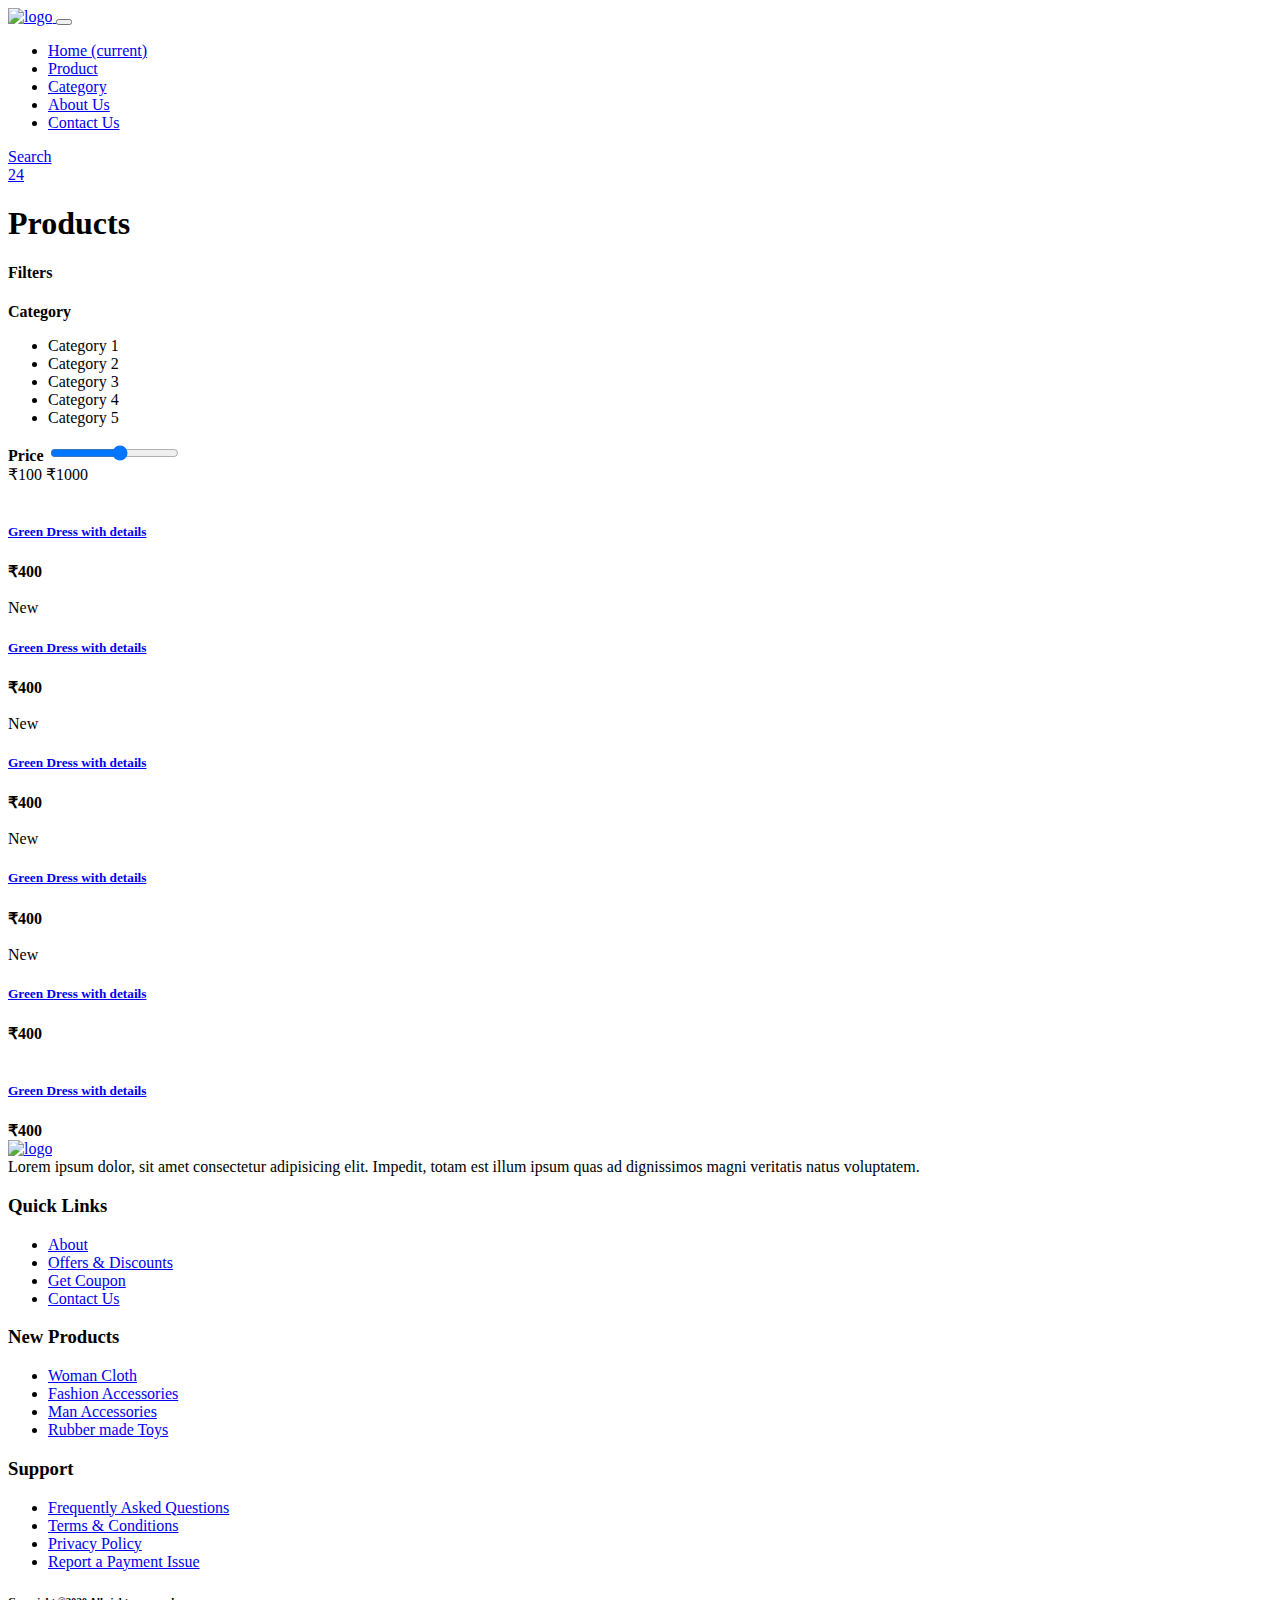
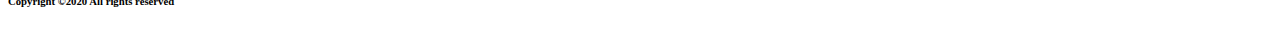
==== product.html @ 135ed150 "updated code" ====
<!doctype html>
<html lang="en">

<head>
    <!-- Required meta tags -->
    <meta charset="utf-8">
    <meta name="viewport" content="width=device-width, initial-scale=1, shrink-to-fit=no">
    <!-- style.css For Custom Styling -->
    <link rel="stylesheet" href="assets/css/style.css">
    <!-- Bootstrap CSS -->
    <link rel="stylesheet" href="https://cdn.jsdelivr.net/npm/bootstrap@4.5.3/dist/css/bootstrap.min.css"
        integrity="sha384-TX8t27EcRE3e/ihU7zmQxVncDAy5uIKz4rEkgIXeMed4M0jlfIDPvg6uqKI2xXr2" crossorigin="anonymous">
    <!-- fontawesome cdn For Icons -->
    <link rel="stylesheet" href="https://cdnjs.cloudflare.com/ajax/libs/font-awesome/5.10.0/css/all.min.css"
        integrity="sha512-PgQMlq+nqFLV4ylk1gwUOgm6CtIIXkKwaIHp/PAIWHzig/lKZSEGKEysh0TCVbHJXCLN7WetD8TFecIky75ZfQ=="
        crossorigin="anonymous" referrerpolicy="no-referrer" />
    <title>E-Commerce</title>
</head>

<body id="top">
    <!-- ==============header menu section starts here============== -->
    <section class="header_menu" id="header_menu">
        <div class="container-fluid px-0 shadow">
            <nav class="navbar navbar-expand-lg navbar-light bg-light py-3 ">
                <a class="navbar-brand pl-5 pl-small-0" href="index.html">
                    <img src="assets/images/logo.png" class="img img-fluid" width="120px" alt="logo">
                </a>
                <button class="navbar-toggler" type="button" data-toggle="collapse"
                    data-target="#navbarSupportedContent" aria-controls="navbarSupportedContent" aria-expanded="false"
                    aria-label="Toggle navigation">
                    <span class="navbar-toggler-icon"></span>
                </button>
                <div class="collapse navbar-collapse" id="navbarSupportedContent">
                    <ul class="navbar-nav mx-auto">
                        <li class="nav-item active">
                            <a class="nav-link" href="index.html">Home <span class="sr-only">(current)</span></a>
                        </li>
                        <li class="nav-item">
                            <a class="nav-link" href="product.html">Product</a>
                        </li>
                        <li class="nav-item">
                            <a class="nav-link" href="category.html">Category</a>
                        </li>
                        <li class="nav-item">
                            <a class="nav-link" href="about.html">About Us</a>
                        </li>
                        <li class="nav-item">
                            <a class="nav-link" href="contact.html">Contact Us</a>
                        </li>
                        <!-- <li class="nav-item dropdown">
<a class="nav-link dropdown-toggle" href="#" id="navbarDropdown"
role="button" data-toggle="dropdown"
aria-haspopup="true" aria-expanded="false">
Dropdown
</a>
<div class="dropdown-menu" aria-labelledby="navbarDropdown">
<a class="dropdown-item" href="#">Action</a>
<a class="dropdown-item" href="#">Another action</a>
<div class="dropdown-divider"></div>
<a class="dropdown-item" href="#">Something else here</a>
</div>
</li> -->
                    </ul>
                    <div class="search mr-3">
                        <a href="search.html" class="btn btn-sm btn-outline-primary">
                            Search
                        </a>
                    </div>
                    <div class="cart">
                        <a href="cart.html">
                            <i class="fas fa-shopping-cart fa-2x"></i>
                            <span class="badge badge-pill badge-primary">24</span>
                        </a>
                    </div>
                </div>
            </nav>
        </div>
    </section>
    <!-- ==============header menu section ends here============== -->

    <section class="products py-5 my-5" id="products">
        <div class="container ">
            <div class="section_title text-center mb-5">
                <h1 class="text-capitalize">Products</h1>
            </div>
            <div class="row">
                <div class="col-md-3 border-right mb-small-5">
                    <h4 class="mb-5 border-bottom">Filters</h4>
                    <div class="mb-5">
                        <label><b>Category</b></label>
                        <ul class="list-group">
                            <li class="list-group-item">Category 1</li>
                            <li class="list-group-item">Category 2</li>
                            <li class="list-group-item">Category 3</li>
                            <li class="list-group-item">Category 4</li>
                            <li class="list-group-item">Category 5</li>
                        </ul>
                    </div>
                    <div>
                        <form>
                            <div class="form-group">
                                <label><b>Price</b></label>
                                <input type="range" min="100" max="1000" step="100" class="form-control-range">
                            </div>
                        </form>
                        <div class="d-flex justify-content-between">
                            <label>₹100</label>
                            <label>₹1000</label>
                        </div>
                    </div>
                </div>
                <div class="col-md-9">
                    <div class="row mb-5">
                        <div class="col-md-4 col-12">
                            <div class="single_product shadow text-center p-1">
                                <div class="product_img">
                                    <a href="product_detail.html"><img src="assets/images/product1.png"
                                            class="img img-fluid" alt=""></a>
                                </div>
                                <div class="product-caption my-3">
                                    <div class="product-ratting">
                                        <i class="fas fa-star"></i>
                                        <i class="fas fa-star"></i>
                                        <i class="fas fa-star"></i>
                                        <i class="far fa-star"></i>
                                        <i class="far fa-star"></i>
                                    </div>
                                    <h5><a href="product_detail.html">Green Dress with
                                            details</a></h5>
                                    <div class="price">
                                        <b><span class="mr-1">₹</span><span>400</span></b>
                                    </div>
                                </div>
                            </div>
                        </div>
                        <div class="col-md-4 col-12">
                            <div class="single_product shadow text-center p-1 mt-small-5
                mb-small-5">
                                <div class="product_img">
                                    <a href="product_detail.html"><img src="assets/images/product2.png"
                                            class="img img-fluid" alt=""></a>
                                    <div class="new_product">
                                        <span class="badge py-2 px-3 badge-pill
badge-danger">New</span>
                                    </div>
                                </div>
                                <div class="product-caption my-3">
                                    <div class="product-ratting">
                                        <i class="fas fa-star"></i>
                                        <i class="fas fa-star"></i>
                                        <i class="fas fa-star"></i>
                                        <i class="far fa-star"></i>
                                        <i class="far fa-star"></i>
                                    </div>
                                    <h5><a href="product_detail.html">Green Dress with
                                            details</a></h5>
                                    <div class="price">
                                        <b><span class="mr-1">₹</span><span>400</span></b>
                                    </div>
                                </div>
                            </div>
                        </div>
                        <div class="col-md-4 col-12">
                            <div class="single_product shadow text-center p-1">
                                <div class="product_img">
                                    <a href="product_detail.html"><img src="assets/images/product3.png"
                                            class="img img-fluid" alt=""></a>
                                    <div class="new_product">
                                        <span class="badge py-2 px-3 badge-pill
badge-danger">New</span>
                                    </div>
                                </div>
                                <div class="product-caption my-3">
                                    <div class="product-ratting">
                                        <i class="fas fa-star"></i>
                                        <i class="fas fa-star"></i>
                                        <i class="fas fa-star"></i>
                                        <i class="far fa-star"></i>
                                        <i class="far fa-star"></i>
                                    </div>
                                    <h5><a href="product_detail.html">Green Dress with
                                            details</a></h5>
                                    <div class="price">
                                        <b><span class="mr-1">₹</span><span>400</span></b>
                                    </div>
                                </div>
                            </div>
                        </div>
                    </div>
                    <div class="row">
                        <div class="col-md-4 col-12">
                            <div class="single_product shadow text-center p-1">
                                <div class="product_img">
                                    <a href="product_detail.html"><img src="assets/images/product3.png"
                                            class="img img-fluid" alt=""></a>
                                    <div class="new_product">
                                        <span class="badge py-2 px-3 badge-pill
badge-danger">New</span>
                                    </div>
                                </div>
                                <div class="product-caption my-3">
                                    <div class="product-ratting">
                                        <i class="fas fa-star"></i>
                                        <i class="fas fa-star"></i>
                                        <i class="fas fa-star"></i>
                                        <i class="far fa-star"></i>
                                        <i class="far fa-star"></i>
                                    </div>
                                    <h5><a href="product_detail.html">Green Dress with
                                            details</a></h5>
                                    <div class="price">
                                        <b><span class="mr-1">₹</span><span>400</span></b>
                                    </div>
                                </div>
                            </div>
                        </div>
                        <div class="col-md-4 col-12">
                            <div class="single_product shadow text-center p-1 mt-small-5
mb-small-5">
                                <div class="product_img">
                                    <a href="product_detail.html"><img src="assets/images/product2.png"
                                            class="img img-fluid" alt=""></a>
                                    <div class="new_product">
                                        <span class="badge py-2 px-3 badge-pill
badge-danger">New</span>
                                    </div>
                                </div>
                                <div class="product-caption my-3">
                                    <div class="product-ratting">
                                        <i class="fas fa-star"></i>
                                        <i class="fas fa-star"></i>
                                        <i class="fas fa-star"></i>
                                        <i class="far fa-star"></i>
                                        <i class="far fa-star"></i>
                                    </div>
                                    <h5><a href="product_detail.html">Green Dress with
                                            details</a></h5>
                                    <div class="price">
                                        <b><span class="mr-1">₹</span><span>400</span></b>
                                    </div>
                                </div>
                            </div>
                        </div>
                        <div class="col-md-4 col-12">
                            <div class="single_product shadow text-center p-1">
                                <div class="product_img">
                                    <a href="product_detail.html"><img src="assets/images/product1.png"
                                            class="img img-fluid" alt=""></a>
                                </div>
                                <div class="product-caption my-3">
                                    <div class="product-ratting">
                                        <i class="fas fa-star"></i>
                                        <i class="fas fa-star"></i>
                                        <i class="fas fa-star"></i>
                                        <i class="far fa-star"></i>
                                        <i class="far fa-star"></i>
                                    </div>
                                    <h5><a href="product_detail.html">Green Dress with
                                            details</a></h5>
                                    <div class="price">
                                        <b><span class="mr-1">₹</span><span>400</span></b>
                                    </div>
                                </div>
                            </div>
                        </div>
                    </div>
                </div>
            </div>
        </div>
    </section>
    <!-- ==============product ends here============== -->

    <!-- ==============footer starts here============== -->
    <section class="footer_section pt-5 pb-2" id="footer_section">
        <footer>
            <div class="container-fluid">
                <div class="row">
                    <div class="col-md-3 col-6 pl-5 pl-small-15">
                        <div class="footer_title">
                            <a href="index.html"><img src="assets/images/logo.png" width="150px" class="img img-fluid"
                                    alt="logo"></a>
                        </div>
                        <div>
                            Lorem ipsum dolor, sit amet consectetur adipisicing elit. Impedit, totam est
                            illum ipsum quas ad
                            dignissimos magni veritatis natus voluptatem.
                        </div>
                    </div>
                    <div class="col-md-3 col-6">
                        <div class="footer_title pt-3 mb-3">
                            <h3>Quick Links</h3>
                        </div>
                        <div class="footer_links">
                            <ul>
                                <li><a href="about.html">About</a></li>
                                <li><a href="javascript:;">Offers & Discounts</a></li>
                                <li><a href="javascript:;">Get Coupon</a></li>
                                <li><a href="contact.html">Contact Us</a></li>
                            </ul>
                        </div>
                    </div>
                    <div class="col-md-3 col-6">
                        <div class="footer_title pt-3 mb-3">
                            <h3>New Products</h3>
                        </div>
                        <div class="footer_links">
                            <ul>
                                <li><a href="javascript:;">Woman Cloth</a></li>
                                <li><a href="javascript:;">Fashion Accessories</a></li>
                                <li><a href="javascript:;">Man Accessories</a></li>
                                <li><a href="javascript:;">Rubber made Toys</a></li>
                            </ul>
                        </div>
                    </div>
                    <div class="col-md-3 col-6">
                        <div class="footer_title pt-3 mb-3">
                            <h3>Support</h3>
                        </div>
                        <div class="footer_links">
                            <ul>
                                <li><a href="javascript:;">Frequently Asked Questions</a></li>
                                <li><a href="javascript:;">Terms & Conditions</a></li>
                                <li><a href="javascript:;">Privacy Policy</a></li>
                                <li><a href="javascript:;">Report a Payment Issue</a></li>
                            </ul>
                        </div>
                    </div>
                </div>
            </div>
            <div class="border-top">
                <h6 class="text-center mt-3">Copyright ©2020 All rights reserved
                </h6>
            </div>
        </footer>
    </section>
    <div class="backtop">
        <a id="button" href="#top" class="btn btn-lg btn-outline-danger" role="button">
            <i class="fas fa-chevron-up text-dark"></i>
        </a>
    </div>
    <!-- ==============footer ends here============== -->
    <!-- Optional JavaScript -->
    <!-- jQuery first, then Popper.js, then Bootstrap JS -->
    <script src="https://code.jquery.com/jquery-3.5.1.slim.min.js"
        integrity="sha384-DfXdz2htPH0lsSSs5nCTpuj/zy4C+OGpamoFVy38MVBnE+IbbVYUew+OrCXaRkfj"
        crossorigin="anonymous"></script>
    <script src="https://cdn.jsdelivr.net/npm/popper.js@1.16.1/dist/umd/popper.min.js"
        integrity="sha384-9/reFTGAW83EW2RDu2S0VKaIzap3H66lZH81PoYlFhbGU+6BZp6G7niu735Sk7lN"
        crossorigin="anonymous"></script>
    <script src="https://cdn.jsdelivr.net/npm/bootstrap@4.5.3/dist/js/bootstrap.min.js"
        integrity="sha384-w1Q4orYjBQndcko6MimVbzY0tgp4pWB4lZ7lr30WKz0vr/aWKhXdBNmNb5D92v7s"
        crossorigin="anonymous"></script>
</body>

</html>
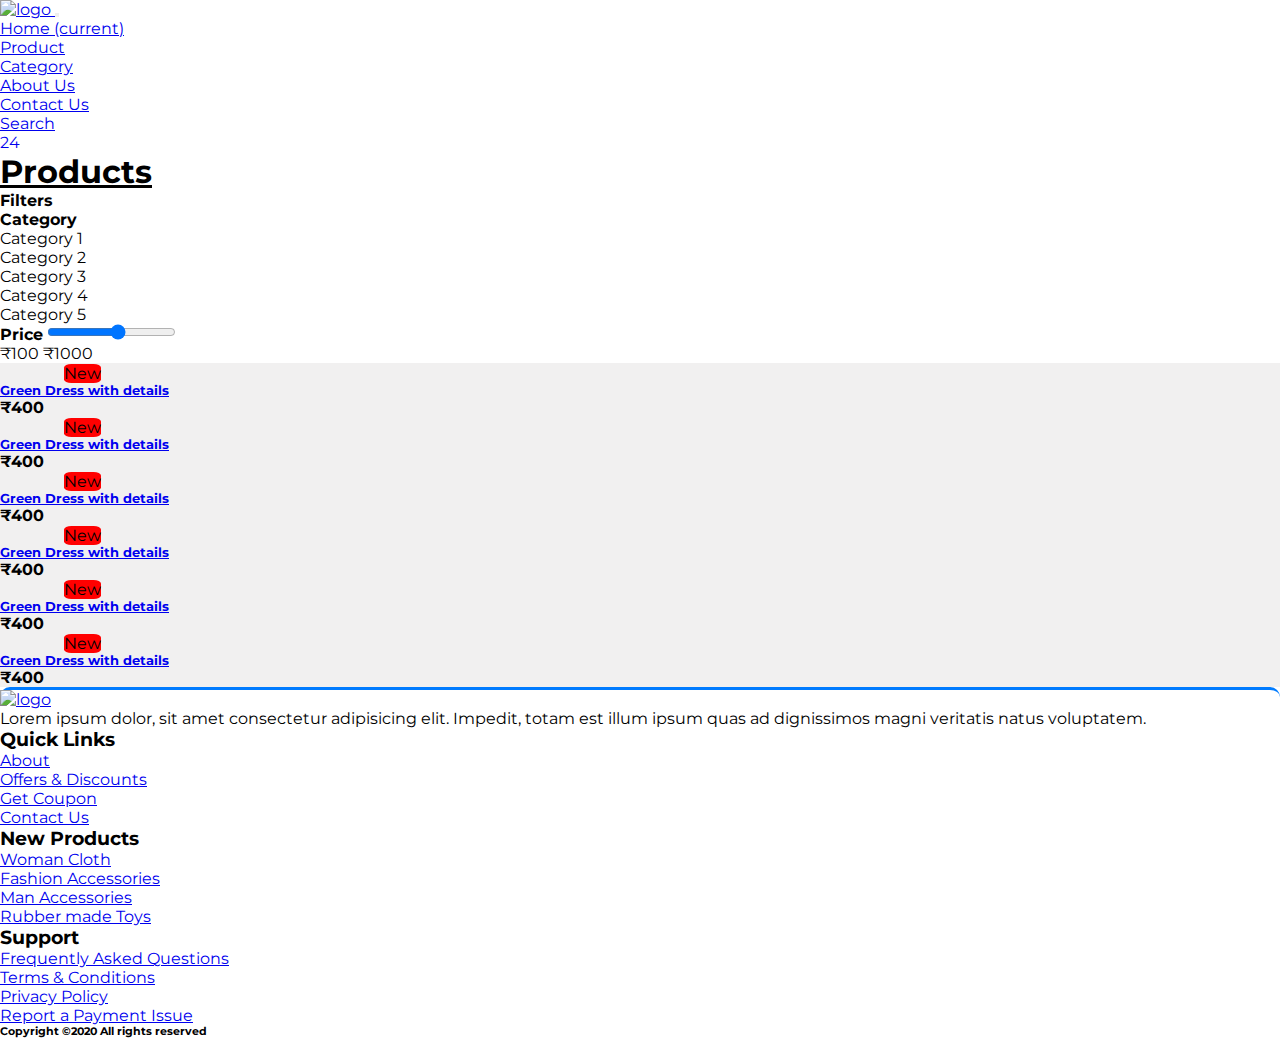
==== commit da54a3fd: "Update product.html" ====
--- a/product.html
+++ b/product.html
@@ -116,6 +116,9 @@
                                 <div class="product_img">
                                     <a href="product_detail.html"><img src="assets/images/product1.png"
                                             class="img img-fluid" alt=""></a>
+                                    <div class="new_product">
+                                        <span class="badge py-2 px-3 badge-pill badge-danger">New</span>
+                                    </div>
                                 </div>
                                 <div class="product-caption my-3">
                                     <div class="product-ratting">
@@ -246,6 +249,9 @@
                                 <div class="product_img">
                                     <a href="product_detail.html"><img src="assets/images/product1.png"
                                             class="img img-fluid" alt=""></a>
+                                    <div class="new_product">
+                                        <span class="badge py-2 px-3 badge-pill badge-danger">New</span>
+                                    </div>
                                 </div>
                                 <div class="product-caption my-3">
                                     <div class="product-ratting">
@@ -352,4 +358,4 @@
         crossorigin="anonymous"></script>
 </body>
 
-</html>+</html>
--- a/assets/css/style.css
+++ b/assets/css/style.css
@@ -0,0 +1,103 @@
+@import url('https://fonts.googleapis.com/css2?family=Montserrat&display=swap');
+
+/* css default format setting*/
+* {
+    margin: 0;
+    padding: 0;
+    box-sizing: border-box;
+    font-family: 'Montserrat', sans-serif;
+    scroll-behavior: smooth;
+    ;
+}
+
+.bg-light-gray {
+    background-color: rgb(241, 240, 240);
+}
+
+.section_title h1 {
+    text-decoration: underline;
+}
+
+/* for cart logo hover effect */
+.cart a {
+    text-decoration: none;
+    list-style: none;
+}
+
+.cart a:hover {
+    text-decoration: none;
+    list-style: none;
+}
+
+.bg_cart_1 {
+    background-color: #8EC5FC;
+    background-image: linear-gradient(62deg, #8EC5FC 0%, #E0C3FC 100%);
+}
+
+.list-group-item {
+    background-color: inherit !important;
+}
+
+/* for product detail page image gallery*/
+.carousel-indicators li {
+    width: auto !important;
+    height: auto !important;
+}
+
+/*for checkout page */
+.bg_checkout_1 {
+    background-color: #8EC5FC;
+    background-image: linear-gradient(62deg, #8EC5FC 0%, #E0C3FC 100%);
+}
+
+/* for product layout design */
+.single_product {
+    background-color: rgb(241, 240, 240);
+}
+
+.product_img {
+    position: relative;
+}
+
+.product_img .new_product {
+    position: absolute;
+    top: 5%;
+    left: 5%;
+}
+
+.contact_form {
+    background-color: #8EC5FC;
+    background-image: linear-gradient(62deg, #8EC5FC 0%, #E0C3FC 100%);
+}
+
+/* for services section background gradient */
+
+.feature {
+    background: rgb(0, 121, 230);
+    background: linear-gradient(0deg, rgba(0, 121, 230, 1) 0%, rgba(0, 250, 255, 1) 90%);
+}
+
+/* for footer section background gradient */
+/*.footer_section{
+background-color: #0093E9;
+background-image: linear-gradient(110deg, #0093E9 19%, #8000C7 100%);
+}*/
+
+.footer_section {
+    border-top: 3px solid #007BFF;
+    border-radius: 10px;
+}
+
+/* for footer links */
+.footer_links ul li {
+    list-style: none;
+}
+
+.new_product{
+    background-color: red;
+    border-radius: 20%;
+}
+
+.form-group{
+    padding: 5px, 0px, 5px, 0px;
+}
